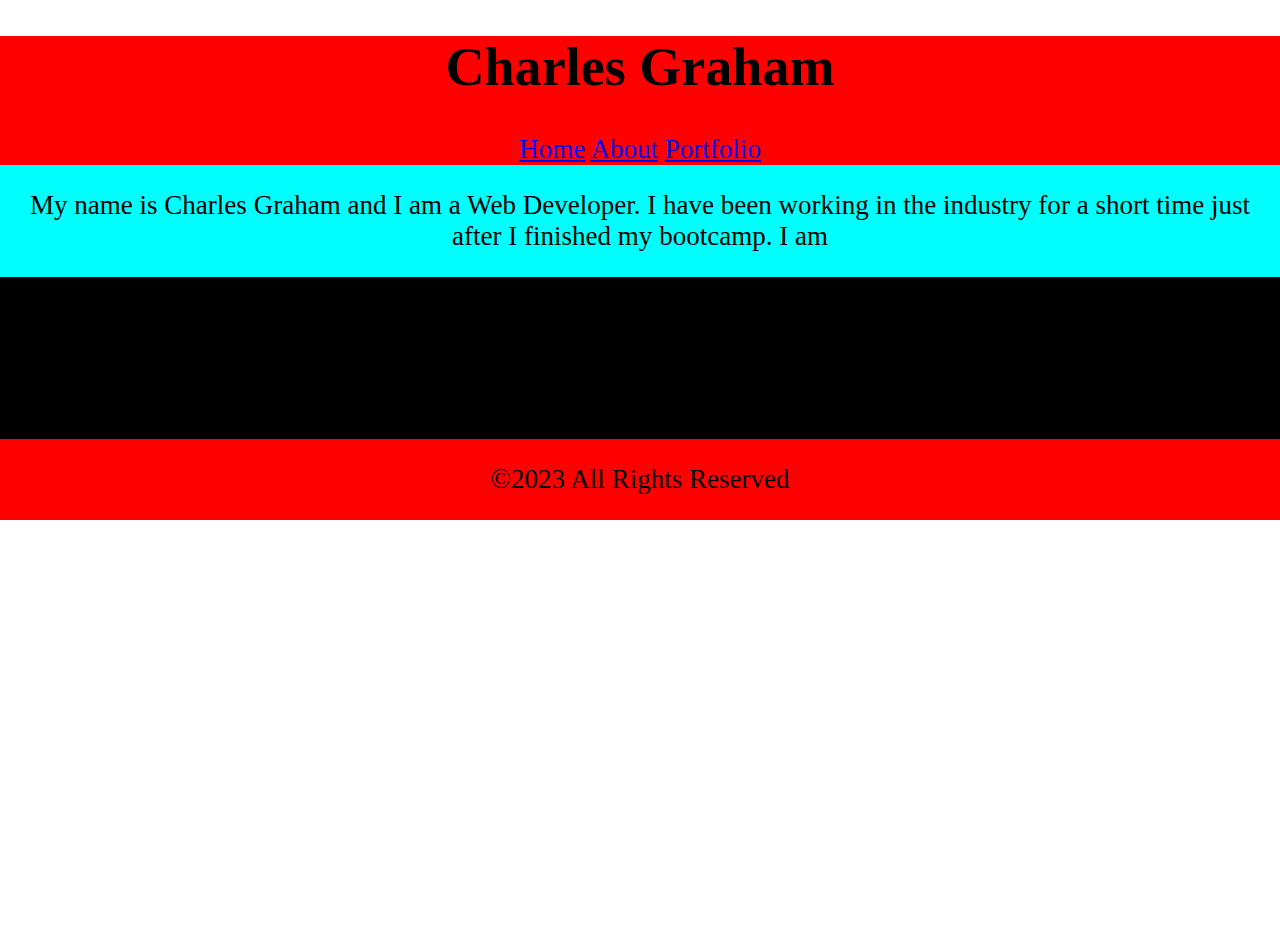
==== about.html @ 8d31e59b "about and portfolio" ====
<!DOCTYPE html>
<html lang="en">
<head>
    <meta charset="UTF-8">
    <meta http-equiv="X-UA-Compatible" content="IE=edge">
    <meta name="viewport" content="width=device-width, initial-scale=1.0">
    <link rel="stylesheet" href="style.css">
    <title>Document</title>
</head>
<body class="holy-grail">
    <header class="nav">
        <h1>Charles Graham</h1>
        <div class="links">
            <a href="#">Home</a>
            <a href="#">About</a>
            <a href="#">Portfolio</a>
        </div>
    </header>
    <div class="holy-grail-body">
        <section class="holy-grail-content">
            My name is Charles Graham and I am a Web Developer.  I have been
        working in the industry for a short time just after I finished 
        my bootcamp.  I am 
        </section>

        <div class="holy-grail-sidebar-1 hg-sidebar">Sidebar 1</div>

        <div class="holy-grail-sidebar-2 hg-sidebar">sidebar 2</div>
    </div>

    <footer>&copy;2023 All Rights Reserved</footer>

    
</body>
</html>
---- style.css ----
* {
    box-sizing: border-box;
}

html,
body {
    margin: 0;
    font-size: 1.3em;
    text-align: center;
}

.holy-grail header {
    padding: 0, 20px;
}

.holy-grail footer,
.hg-sidebar,
.holy-grail-content {
    padding: 25px;
}

.holy-grail header,
.holy-grail footer {
    background-color: red;
}

.hg-sidebar {
    background-color: black;
}

.holy-grail-content {
    background-color: aqua;
}

.holy-grail {
    min-height: 100vh;
}
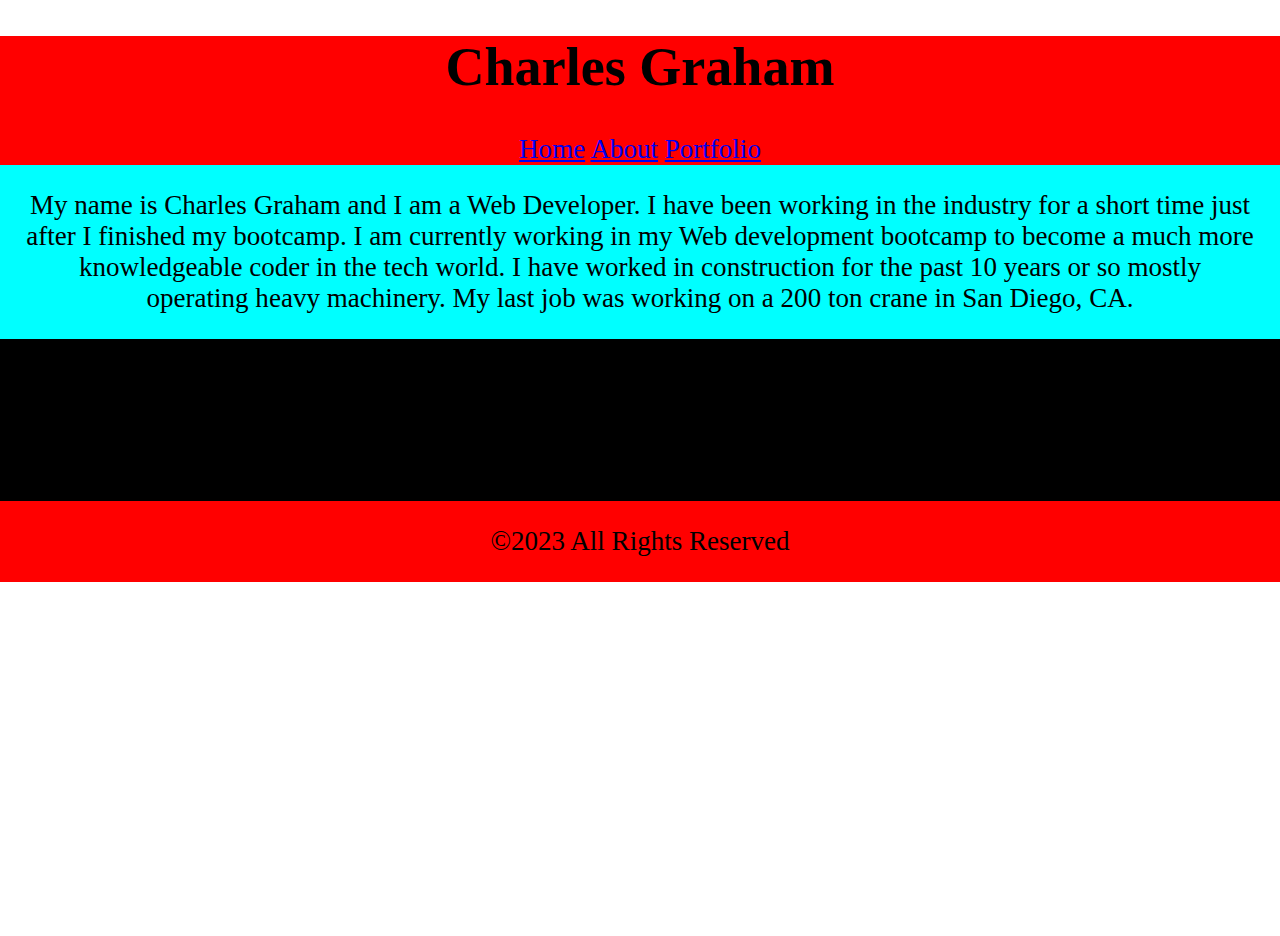
==== commit 1c4414a6: "changes about page" ====
--- a/about.html
+++ b/about.html
@@ -20,7 +20,10 @@
         <section class="holy-grail-content">
             My name is Charles Graham and I am a Web Developer.  I have been
         working in the industry for a short time just after I finished 
-        my bootcamp.  I am 
+        my bootcamp.  I am currently working in my Web development bootcamp
+        to become a much more knowledgeable coder in the tech world.  I have
+        worked in construction for the past 10 years or so mostly operating
+        heavy machinery.  My last job was working on a 200 ton crane in San Diego, CA.
         </section>
 
         <div class="holy-grail-sidebar-1 hg-sidebar">Sidebar 1</div>
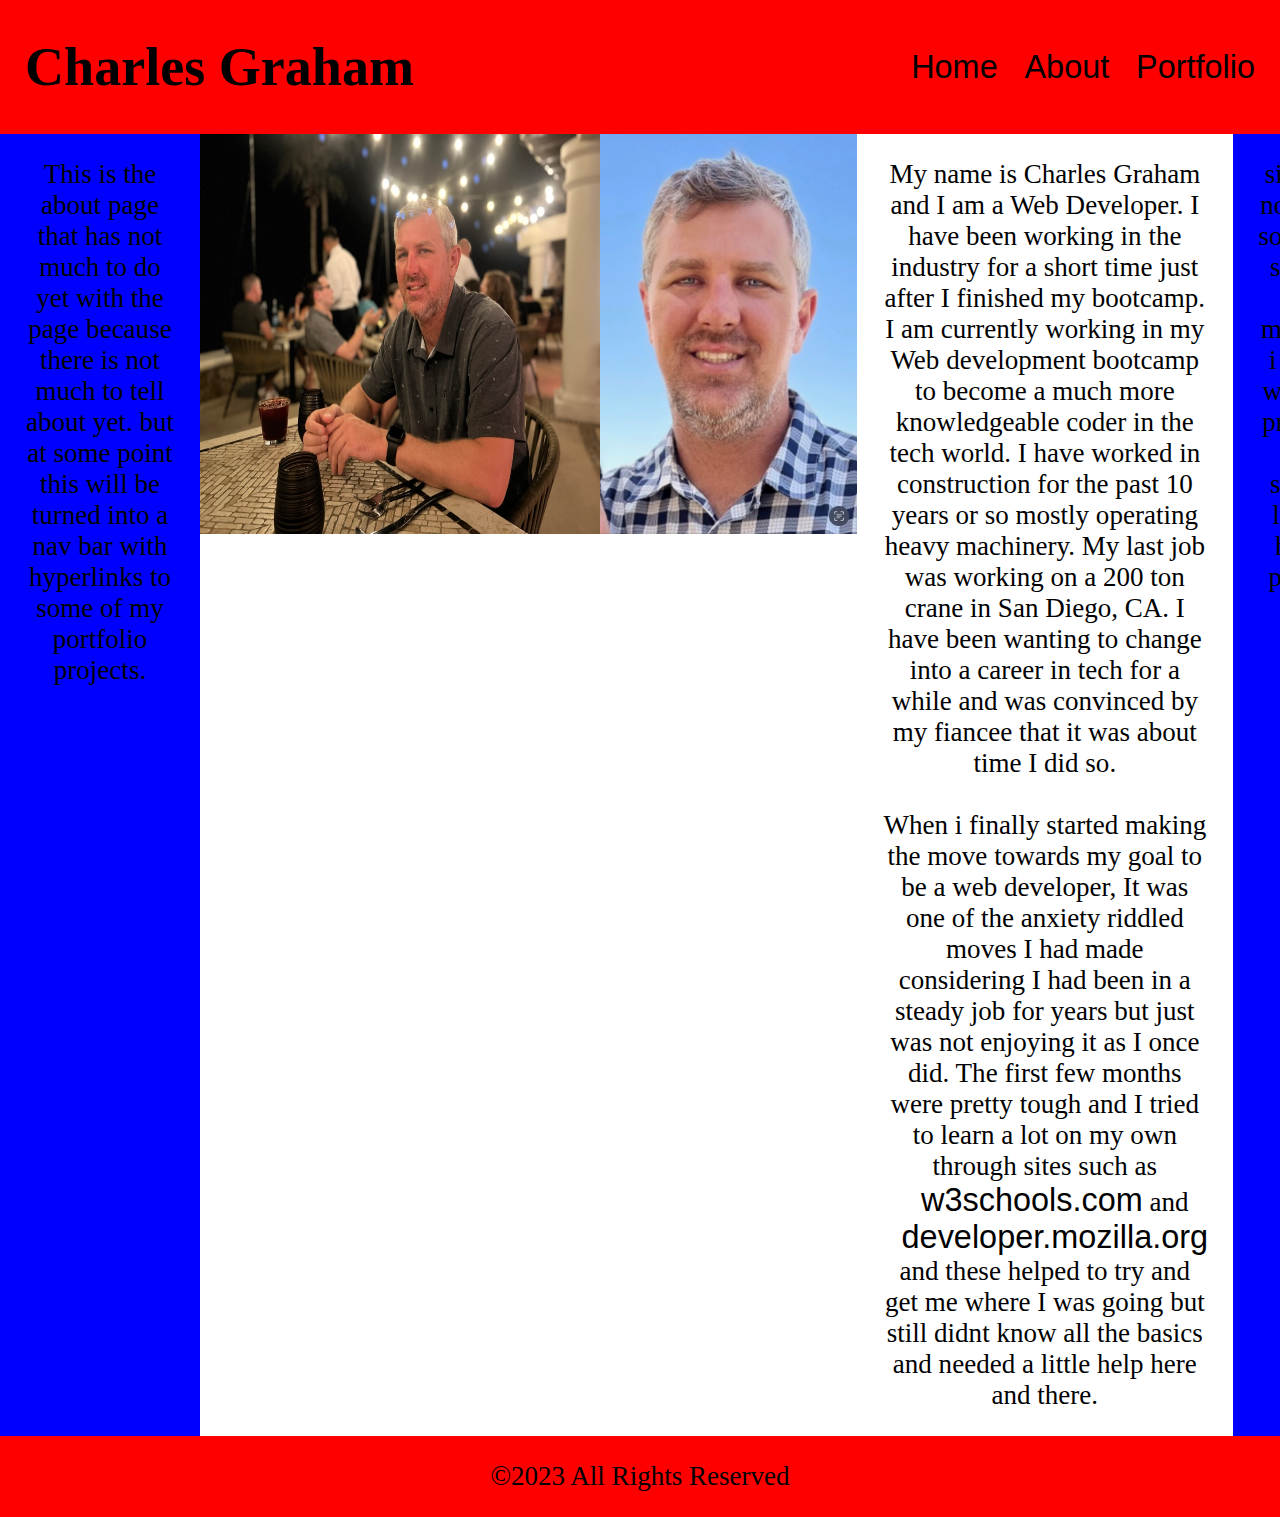
==== commit 1f560c8d: "finished for 6-1" ====
--- a/about.html
+++ b/about.html
@@ -5,18 +5,20 @@
     <meta http-equiv="X-UA-Compatible" content="IE=edge">
     <meta name="viewport" content="width=device-width, initial-scale=1.0">
     <link rel="stylesheet" href="style.css">
-    <title>Document</title>
+    <title>Personal Website About</title>
 </head>
 <body class="holy-grail">
     <header class="nav">
         <h1>Charles Graham</h1>
         <div class="links">
-            <a href="#">Home</a>
-            <a href="#">About</a>
-            <a href="#">Portfolio</a>
+            <a href="index.html">Home</a>
+            <a href="about.html">About</a>
+            <a href="portfolio.html">Portfolio</a>
         </div>
     </header>
     <div class="holy-grail-body">
+        <img src="CharlesCabo.jpeg" width="400px" height="400px" alt="Charles-1">
+        <img src="Charles01.jpeg" width="400px" height="400px" alt="Charles01">
         <section class="holy-grail-content">
             My name is Charles Graham and I am a Web Developer.  I have been
         working in the industry for a short time just after I finished 
@@ -24,12 +26,35 @@
         to become a much more knowledgeable coder in the tech world.  I have
         worked in construction for the past 10 years or so mostly operating
         heavy machinery.  My last job was working on a 200 ton crane in San Diego, CA.
+        I have been wanting to change into a career in tech for a while and was
+        convinced by my fiancee that it was about time I did so.
+        <br><br>
+        When i finally started making the move towards my goal to be
+        a web developer, It was one of the anxiety riddled moves I had made
+        considering I had been in a steady job for years but just was not 
+        enjoying it as I once did.  The first few months were pretty tough 
+        and I tried to learn a lot on my own through sites such as 
+        <a href="https://www.w3schools.com/">w3schools.com</a> and 
+        <a href="https://developer.mozilla.org/en-US/">developer.mozilla.org</a>
+        and these helped to try and get me where I was going but still
+        didnt know all the basics and needed a little help here and there.
         </section>
 
-        <div class="holy-grail-sidebar-1 hg-sidebar">Sidebar 1</div>
+        <div class="holy-grail-sidebar-1 hg-sidebar">This is the about
+            page that has not much to do yet with the page because there
+            is not much to tell about yet.  but at some point this will be
+            turned into a nav bar with hyperlinks to some of my portfolio 
+            projects.  
+        </div>
 
-        <div class="holy-grail-sidebar-2 hg-sidebar">sidebar 2</div>
+        <div class="holy-grail-sidebar-2 hg-sidebar">sidebar 2 for now will 
+            stay somewhat the same until i figure out more of what i want to
+            do with it.  I will probably add photos of some of the logos that 
+            I have made projects for.
+        </div>
     </div>
+
+    
 
     <footer>&copy;2023 All Rights Reserved</footer>
 
--- a/style.css
+++ b/style.css
@@ -10,7 +10,7 @@
 }
 
 .holy-grail header {
-    padding: 0, 20px;
+    padding: 0 25px;
 }
 
 .holy-grail footer,
@@ -19,26 +19,88 @@
     padding: 25px;
 }
 
+
+
+/* 
+FLEX 
+Make body at least 100% height 
+*/
+
+.holy-grail {
+    min-height: 100vh;
+}
+
+/* 
+Let's do a column distribution (mobile first)
+flex value is 1 1 auto to make body shrinkable and extensible
+*/
+
+.holy-grail,
+.holy-grail-body {
+    display: flex;
+    flex: 1 1 auto;
+    flex-direction: column;
+}
+
+/* Content body item is made extensible too. */
+
+.holy-grail-content {
+    flex: 1 1 auto;
+}
+
+/* 
+put first sidebar before content 
+*/
+
+.holy-grail-sidebar-1 {
+    order: -1;
+}
+
 .holy-grail header,
 .holy-grail footer {
     background-color: red;
 }
 
+/* .holy-grail header {
+    position: fixed;
+} */
+
 .hg-sidebar {
-    background-color: black;
+    background-color: blue;
 }
 
-.holy-grail-content {
-    background-color: aqua;
+a {
+    color: black;
+    text-decoration: none;
+    font-size: larger;
+    font-family: 'Franklin Gothic Medium', 'Arial Narrow', Arial, sans-serif;
+    padding-left: 20px;
 }
 
-.holy-grail {
-    min-height: 100vh;
+.nav {
+    display: flex;
+    justify-content: space-between;
+    align-items: center;
 }
 
+/* @media makes bigger screen */
 
+@media (min-width: 768px) {
+    .holy-grail-body {
+        flex-direction: row;
+    }
 
+    .hg-sidebar {
+flex: 0 0 200px;
+    }
+}
 
+.holy-grail-sidebar-1,
+.holy-grail-sidebar-2 {
+    /* background-image: url(CharlesCabo.jpeg); */
+    /* background-size: 200px; */
+}
 
-
-
+#Charles-1 {
+     background-size: 400px;
+}
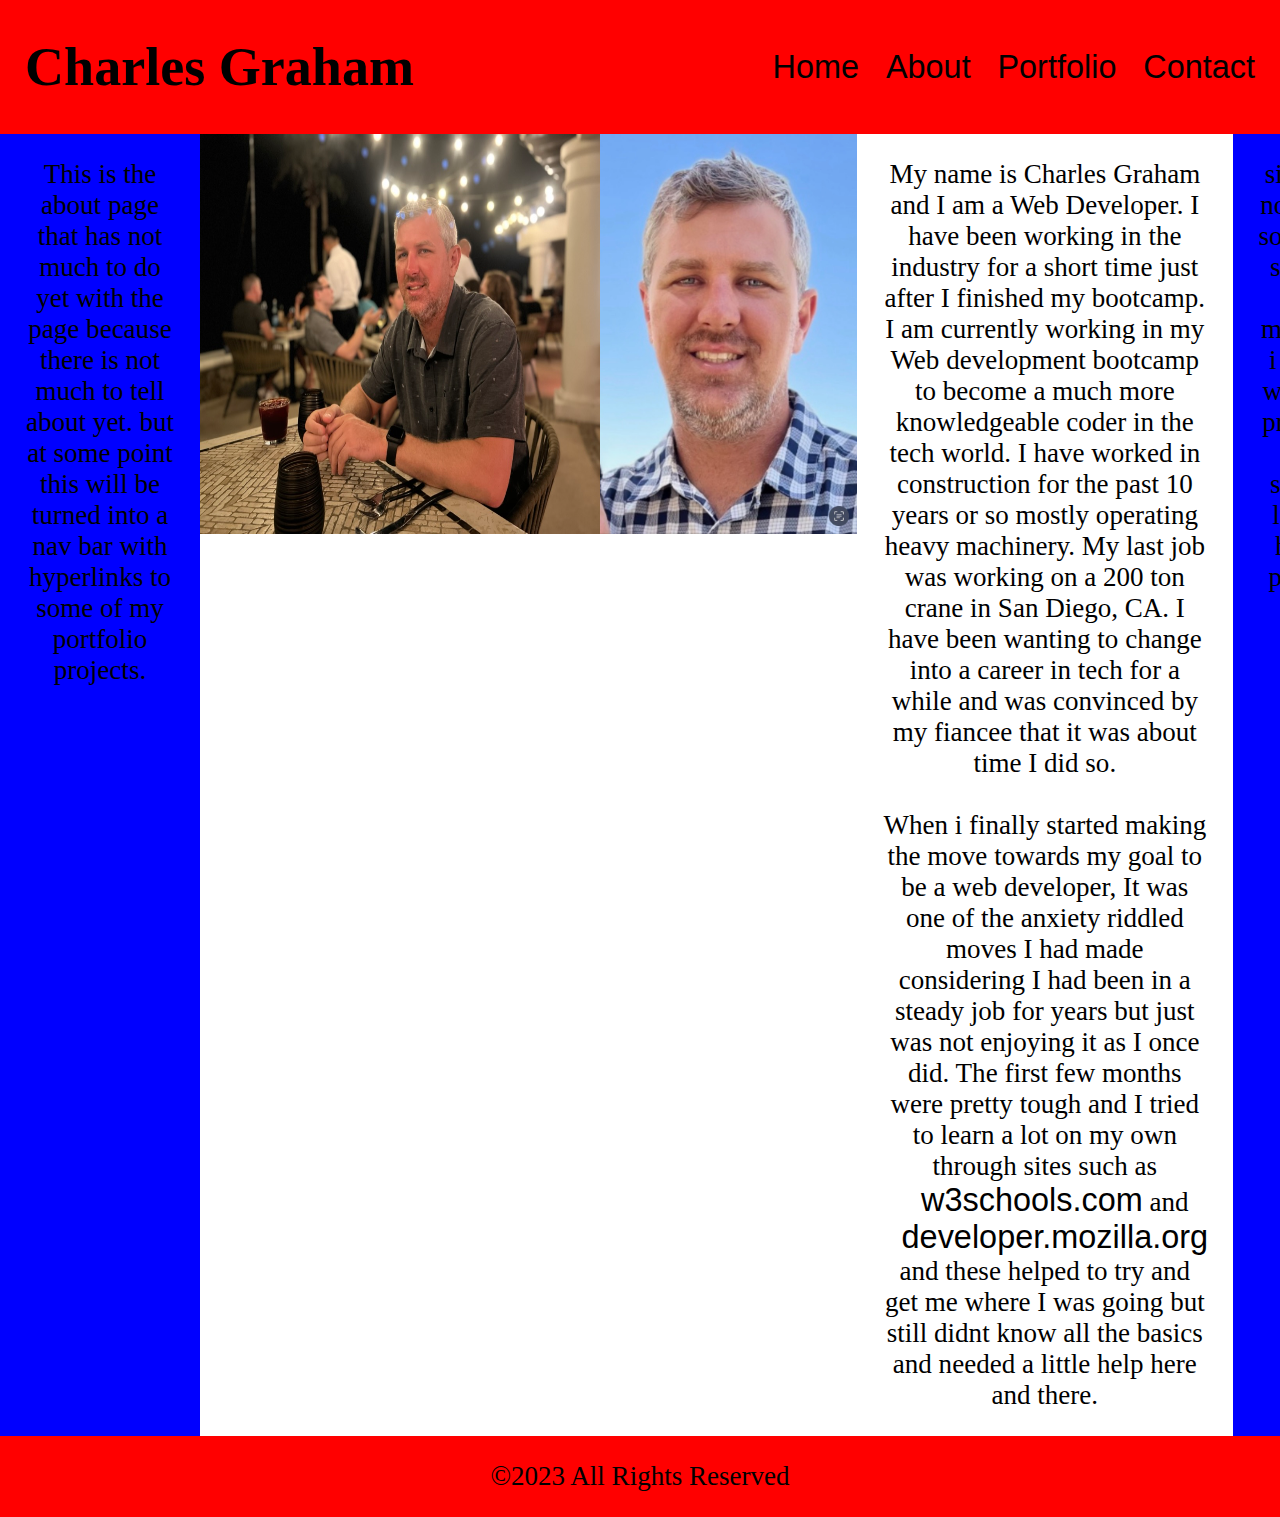
==== commit b45d7ffe: "added contact to other html pages" ====
--- a/about.html
+++ b/about.html
@@ -14,6 +14,7 @@
             <a href="index.html">Home</a>
             <a href="about.html">About</a>
             <a href="portfolio.html">Portfolio</a>
+            <a href="Contact.html">Contact</a>
         </div>
     </header>
     <div class="holy-grail-body">
--- a/style.css
+++ b/style.css
@@ -95,12 +95,14 @@
     }
 }
 
-.holy-grail-sidebar-1,
-.holy-grail-sidebar-2 {
+/* .holy-grail-sidebar-1,
+.holy-grail-sidebar-2 { */
     /* background-image: url(CharlesCabo.jpeg); */
     /* background-size: 200px; */
-}
+/* } */
 
 #Charles-1 {
-     background-size: 400px;
+     display: flex;
+     /* align-items: center; */
+     justify-content: center; 
 }
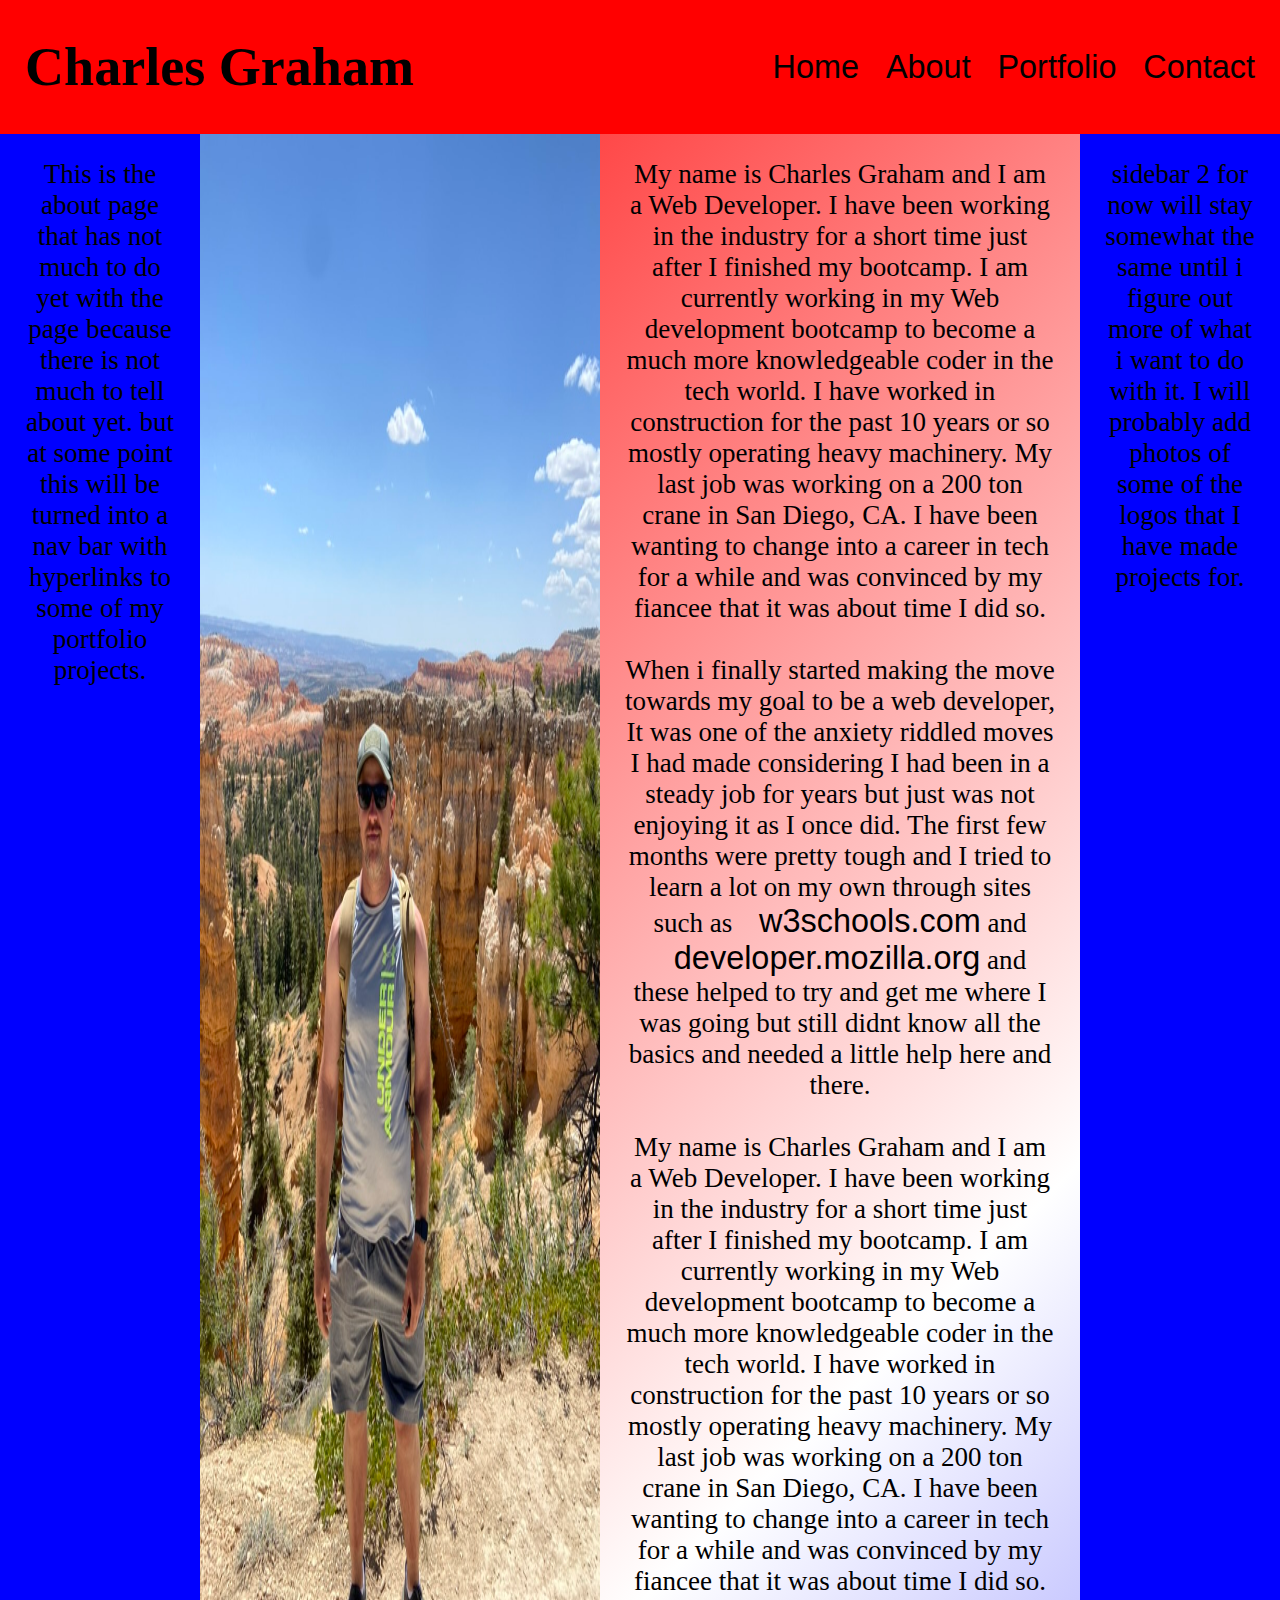
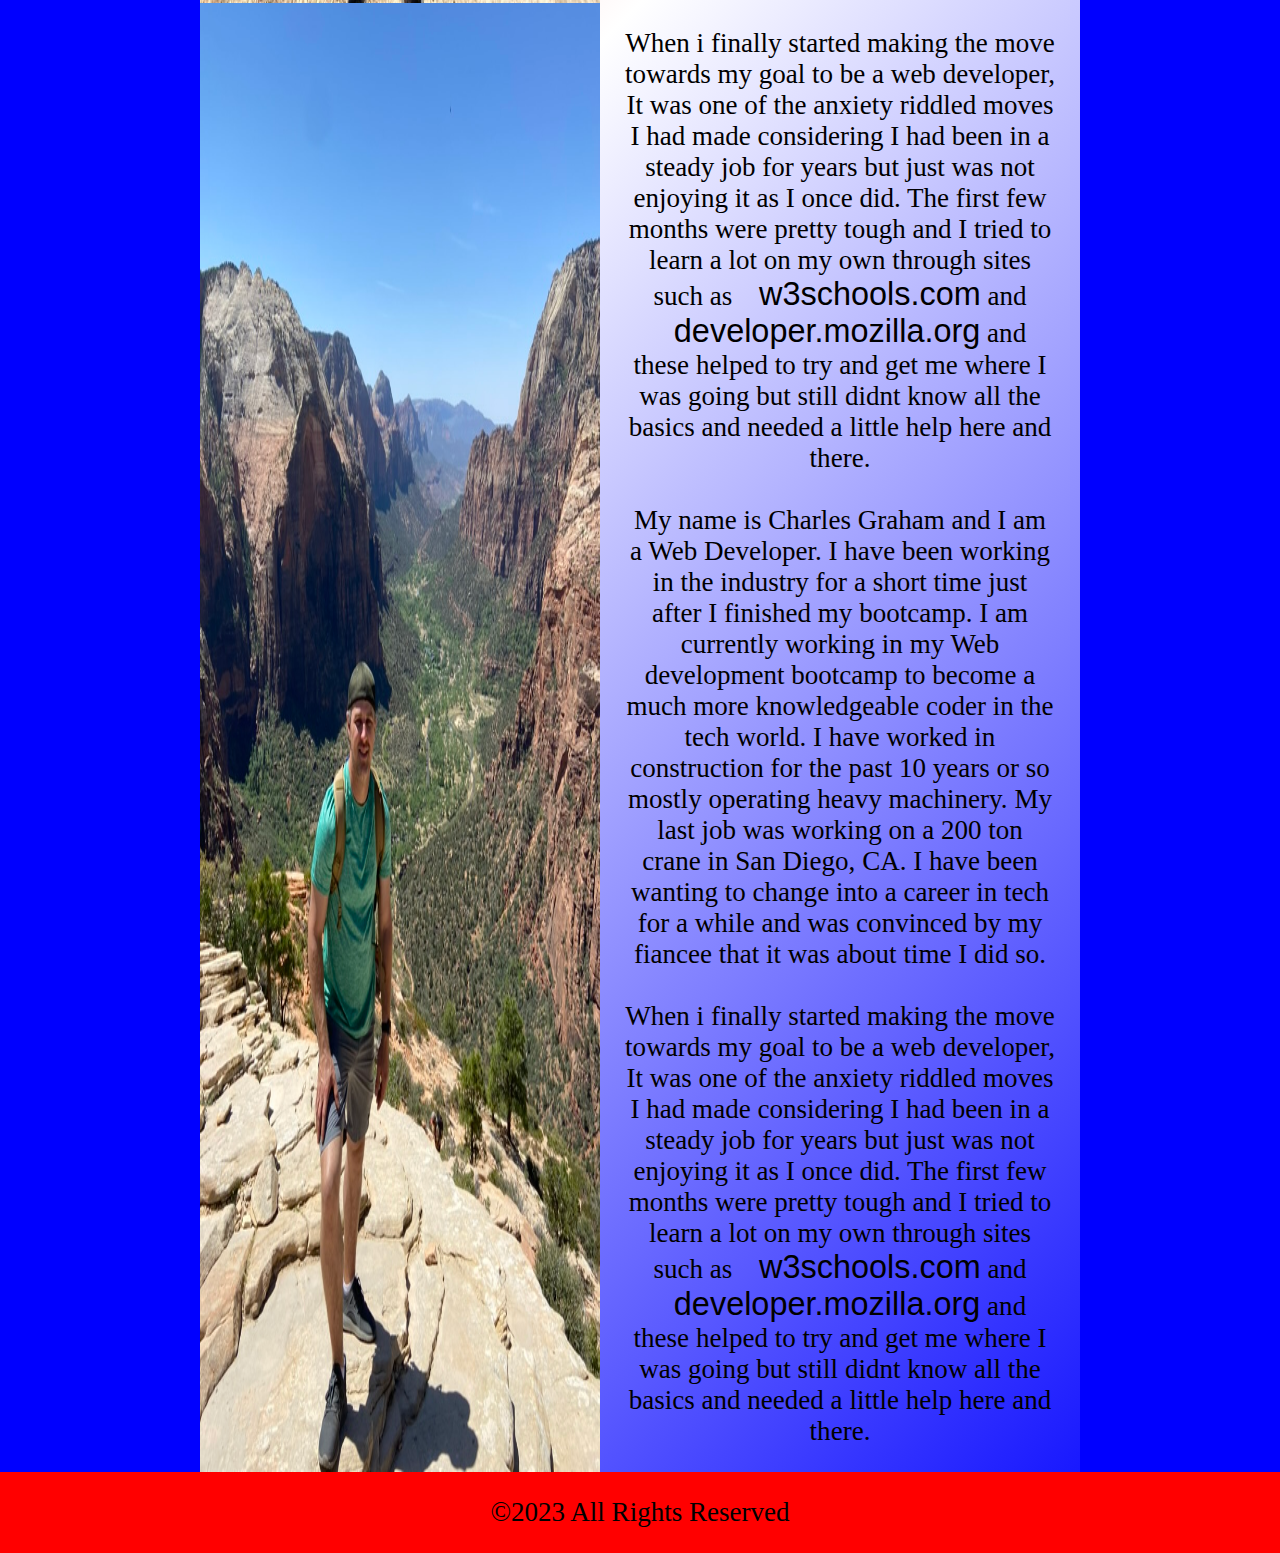
==== commit 38896dcc: "changes to about page and home page" ====
--- a/about.html
+++ b/about.html
@@ -18,10 +18,50 @@
         </div>
     </header>
     <div class="holy-grail-body">
-        <img src="CharlesCabo.jpeg" width="400px" height="400px" alt="Charles-1">
-        <img src="Charles01.jpeg" width="400px" height="400px" alt="Charles01">
+        <div>
+        <img class="Brycecanyon" src="Brycecanyon.jpeg" alt="Charles2" width="100%" height="50%">
+        <img class="Zion" src="Zion.jpeg" width="100%" height="50%" alt="Zion">
+        </div>
         <section class="holy-grail-content">
             My name is Charles Graham and I am a Web Developer.  I have been
+        working in the industry for a short time just after I finished 
+        my bootcamp.  I am currently working in my Web development bootcamp
+        to become a much more knowledgeable coder in the tech world.  I have
+        worked in construction for the past 10 years or so mostly operating
+        heavy machinery.  My last job was working on a 200 ton crane in San Diego, CA.
+        I have been wanting to change into a career in tech for a while and was
+        convinced by my fiancee that it was about time I did so.
+        <br><br>
+        When i finally started making the move towards my goal to be
+        a web developer, It was one of the anxiety riddled moves I had made
+        considering I had been in a steady job for years but just was not 
+        enjoying it as I once did.  The first few months were pretty tough 
+        and I tried to learn a lot on my own through sites such as 
+        <a href="https://www.w3schools.com/">w3schools.com</a> and 
+        <a href="https://developer.mozilla.org/en-US/">developer.mozilla.org</a>
+        and these helped to try and get me where I was going but still
+        didnt know all the basics and needed a little help here and there.
+        <br><br>
+        My name is Charles Graham and I am a Web Developer.  I have been
+        working in the industry for a short time just after I finished 
+        my bootcamp.  I am currently working in my Web development bootcamp
+        to become a much more knowledgeable coder in the tech world.  I have
+        worked in construction for the past 10 years or so mostly operating
+        heavy machinery.  My last job was working on a 200 ton crane in San Diego, CA.
+        I have been wanting to change into a career in tech for a while and was
+        convinced by my fiancee that it was about time I did so.
+        <br><br>
+        When i finally started making the move towards my goal to be
+        a web developer, It was one of the anxiety riddled moves I had made
+        considering I had been in a steady job for years but just was not 
+        enjoying it as I once did.  The first few months were pretty tough 
+        and I tried to learn a lot on my own through sites such as 
+        <a href="https://www.w3schools.com/">w3schools.com</a> and 
+        <a href="https://developer.mozilla.org/en-US/">developer.mozilla.org</a>
+        and these helped to try and get me where I was going but still
+        didnt know all the basics and needed a little help here and there.
+        <br><br>
+        My name is Charles Graham and I am a Web Developer.  I have been
         working in the industry for a short time just after I finished 
         my bootcamp.  I am currently working in my Web development bootcamp
         to become a much more knowledgeable coder in the tech world.  I have
--- a/style.css
+++ b/style.css
@@ -11,6 +11,8 @@
 
 .holy-grail header {
     padding: 0 25px;
+    /* width: 100%;
+    position: absolute; */
 }
 
 .holy-grail footer,
@@ -61,6 +63,7 @@
     background-color: red;
 }
 
+
 /* .holy-grail header {
     position: fixed;
 } */
@@ -105,4 +108,56 @@
      display: flex;
      /* align-items: center; */
      justify-content: center; 
+     flex-direction: column;
 }
+
+h1 {
+    text-shadow: 2px, 2px, 2px;
+}
+
+.holy-grail-body {
+    background: linear-gradient(-45deg, blue, white , red);
+    animation: gradient 3s ease infinite;
+}
+
+.mex {
+    display: flex;
+    flex-direction: column;
+}
+
+@keyframes gradient {
+    0% {
+        background-position: 0% 50%;
+    }
+
+    50% {
+        background-position: 100% 50%;
+    }
+
+    100% {
+        background-position: 0% 50%;
+    }
+}
+
+.pic {
+    width: 100%;
+    display: flex;
+    justify-content: center;
+    align-items: center;
+}
+
+.cabo {
+    width: 500px;
+    height: 500px;
+    display: flex;
+    justify-content: center;
+    align-items: center;
+}
+
+.Brycecanyon {
+    width: 400px;
+    display: flex;
+    justify-content: flex-start;
+    align-items: flex-start;
+}
+
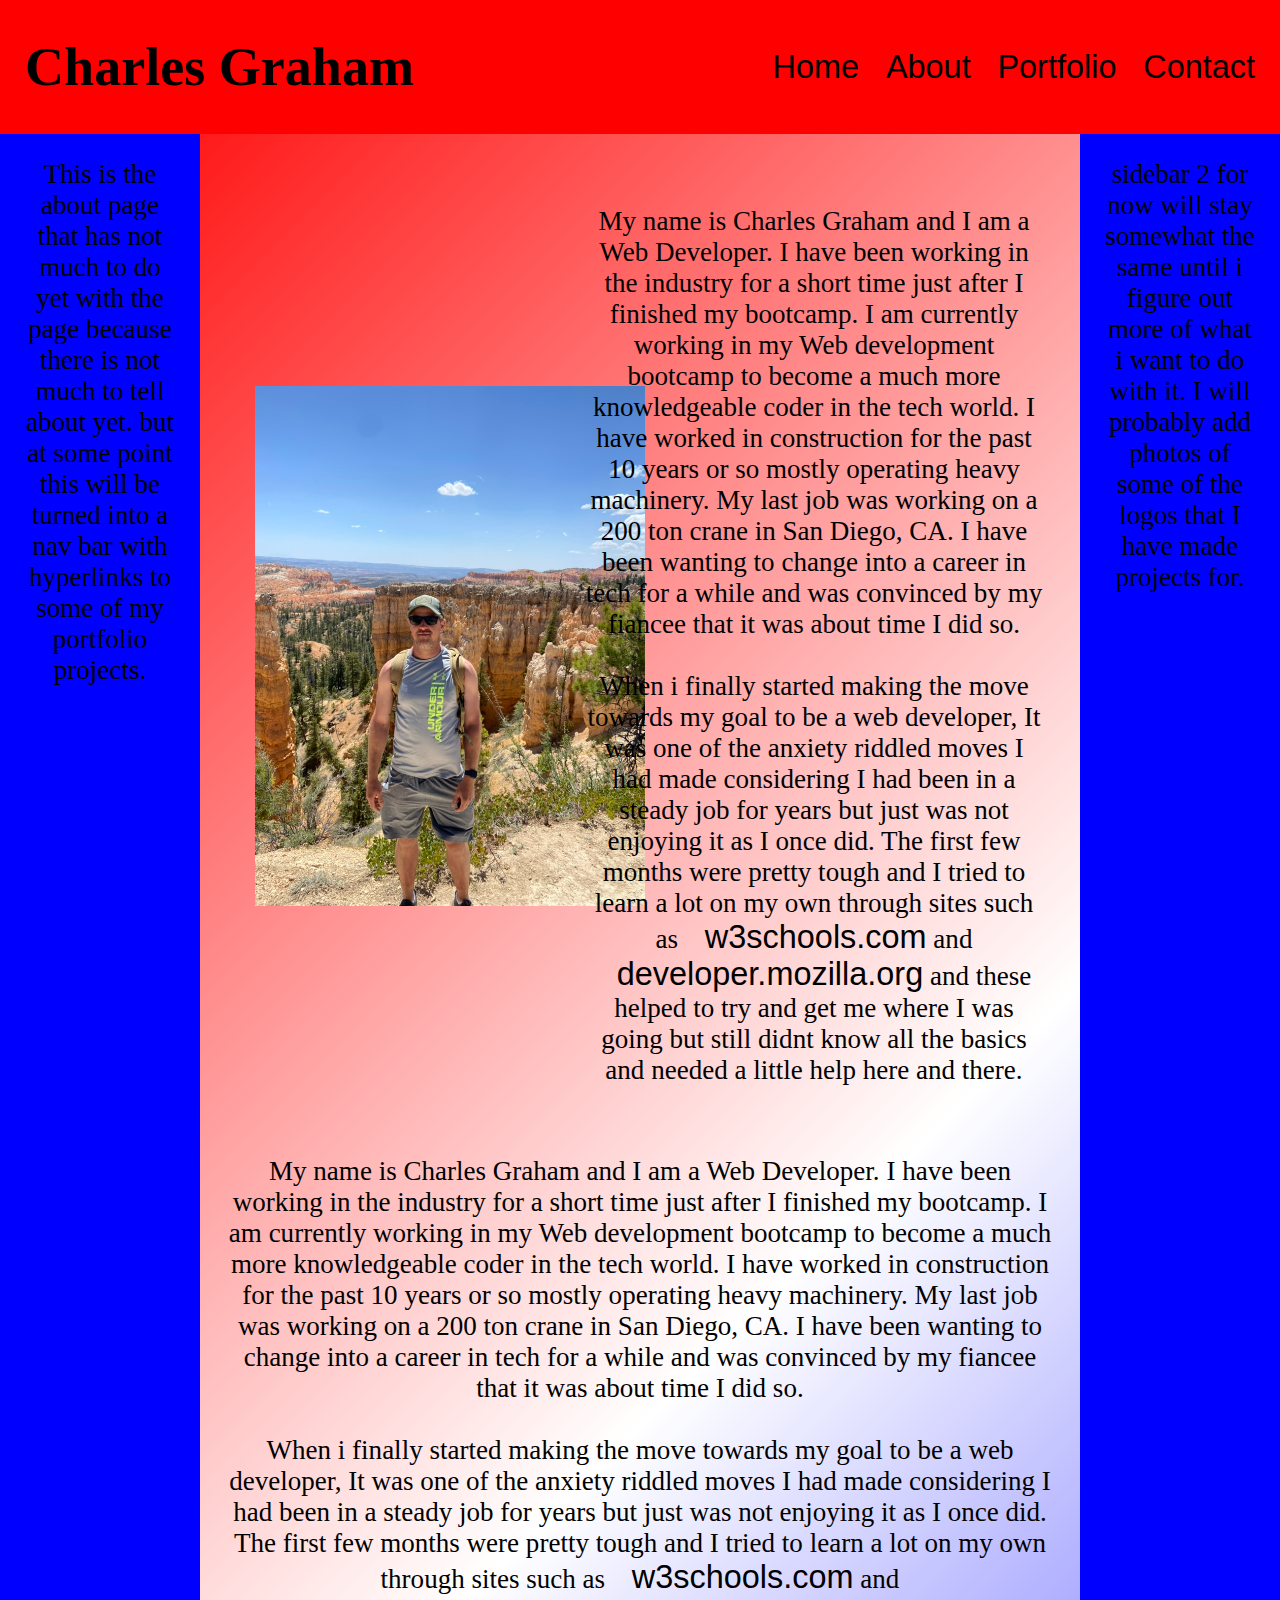
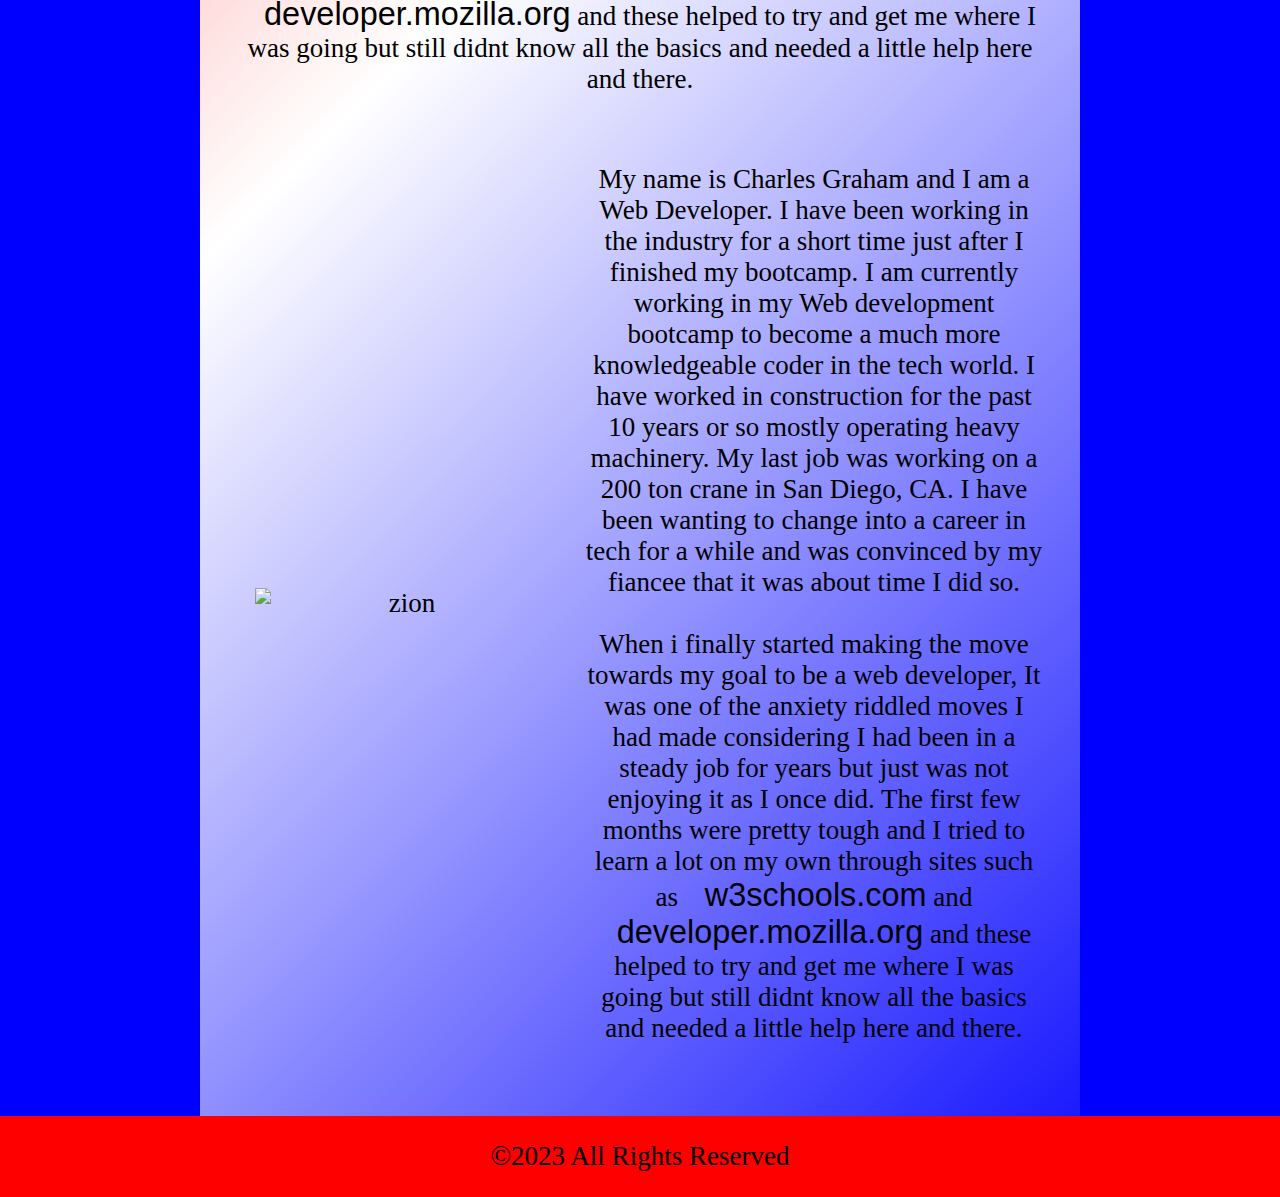
==== commit 18fa7e99: "fixed about page" ====
--- a/about.html
+++ b/about.html
@@ -18,12 +18,13 @@
         </div>
     </header>
     <div class="holy-grail-body">
-        <div>
-        <img class="Brycecanyon" src="Brycecanyon.jpeg" alt="Charles2" width="100%" height="50%">
-        <img class="Zion" src="Zion.jpeg" width="100%" height="50%" alt="Zion">
-        </div>
         <section class="holy-grail-content">
-            My name is Charles Graham and I am a Web Developer.  I have been
+        <div class="aboutcontainer">
+            <div class="box-8">
+                <img class="Brycecanyon" src="Brycecanyon.jpeg" alt="Charles2" width="100%" height="50%">
+            </div>
+            <div class="box-9">
+                <p>My name is Charles Graham and I am a Web Developer.  I have been
         working in the industry for a short time just after I finished 
         my bootcamp.  I am currently working in my Web development bootcamp
         to become a much more knowledgeable coder in the tech world.  I have
@@ -41,8 +42,11 @@
         <a href="https://developer.mozilla.org/en-US/">developer.mozilla.org</a>
         and these helped to try and get me where I was going but still
         didnt know all the basics and needed a little help here and there.
-        <br><br>
-        My name is Charles Graham and I am a Web Developer.  I have been
+                </p>
+            </div>
+        </div>
+
+        <p>My name is Charles Graham and I am a Web Developer.  I have been
         working in the industry for a short time just after I finished 
         my bootcamp.  I am currently working in my Web development bootcamp
         to become a much more knowledgeable coder in the tech world.  I have
@@ -59,26 +63,33 @@
         <a href="https://www.w3schools.com/">w3schools.com</a> and 
         <a href="https://developer.mozilla.org/en-US/">developer.mozilla.org</a>
         and these helped to try and get me where I was going but still
-        didnt know all the basics and needed a little help here and there.
-        <br><br>
-        My name is Charles Graham and I am a Web Developer.  I have been
-        working in the industry for a short time just after I finished 
-        my bootcamp.  I am currently working in my Web development bootcamp
-        to become a much more knowledgeable coder in the tech world.  I have
-        worked in construction for the past 10 years or so mostly operating
-        heavy machinery.  My last job was working on a 200 ton crane in San Diego, CA.
-        I have been wanting to change into a career in tech for a while and was
-        convinced by my fiancee that it was about time I did so.
-        <br><br>
-        When i finally started making the move towards my goal to be
-        a web developer, It was one of the anxiety riddled moves I had made
-        considering I had been in a steady job for years but just was not 
-        enjoying it as I once did.  The first few months were pretty tough 
-        and I tried to learn a lot on my own through sites such as 
-        <a href="https://www.w3schools.com/">w3schools.com</a> and 
-        <a href="https://developer.mozilla.org/en-US/">developer.mozilla.org</a>
-        and these helped to try and get me where I was going but still
-        didnt know all the basics and needed a little help here and there.
+        didnt know all the basics and needed a little help here and there.</p>
+        
+
+        <div class="aboutcontainer2">
+            <div class="box-10">
+                <img class=zion src="zion.jpeg" alt="zion">
+            </div>
+            <div class="box-11">
+                <p>My name is Charles Graham and I am a Web Developer.  I have been
+                    working in the industry for a short time just after I finished 
+                    my bootcamp.  I am currently working in my Web development bootcamp
+                    to become a much more knowledgeable coder in the tech world.  I have
+                    worked in construction for the past 10 years or so mostly operating
+                    heavy machinery.  My last job was working on a 200 ton crane in San Diego, CA.
+                    I have been wanting to change into a career in tech for a while and was
+                    convinced by my fiancee that it was about time I did so.
+                    <br><br>
+                    When i finally started making the move towards my goal to be
+                    a web developer, It was one of the anxiety riddled moves I had made
+                    considering I had been in a steady job for years but just was not 
+                    enjoying it as I once did.  The first few months were pretty tough 
+                    and I tried to learn a lot on my own through sites such as 
+                    <a href="https://www.w3schools.com/">w3schools.com</a> and 
+                    <a href="https://developer.mozilla.org/en-US/">developer.mozilla.org</a>
+                    and these helped to try and get me where I was going but still
+                    didnt know all the basics and needed a little help here and there.</p>
+            </div>
         </section>
 
         <div class="holy-grail-sidebar-1 hg-sidebar">This is the about
--- a/style.css
+++ b/style.css
@@ -146,18 +146,226 @@
     align-items: center;
 }
 
-.cabo {
-    width: 500px;
-    height: 500px;
-    display: flex;
-    justify-content: center;
-    align-items: center;
-}
-
 .Brycecanyon {
     width: 400px;
     display: flex;
     justify-content: flex-start;
     align-items: flex-start;
-}
-
+    padding: 5px;
+    margin: 5px;
+    border: 5px;
+}
+
+.zion {
+    width: 420px;
+    display: flex;
+    justify-content: flex-start;
+    align-items: flex-start;
+    padding: 5px;
+    margin: 5px;
+    border: 5px;
+}
+
+.container-1 {
+    display: flex;
+    justify-content: center;
+    align-items: center;
+    width: 100%;
+    background-color: blueviolet;
+    padding: 5px;
+    margin: 5px;
+    border: 5px;
+}
+
+.boxer {
+    display: flex;
+    justify-content: center;
+    width: 100%;
+    background-color: antiquewhite;
+    padding: 5px;
+    border: 5px;
+    margin: 5px;
+}
+
+.container-2 {
+    display: flex;
+    width: 100%;
+    /* i would put a height here but messes up my boxes in my container everytime */
+    background-color: blanchedalmond;
+    padding: 5px;
+    margin: 5px;
+    border: 5px;
+}
+
+.box-1 {
+    display: flex;
+    justify-content: center;
+    width: 25%;
+    height: 20%;
+    background-color: orange;
+    padding: 5px;
+    border: 5px;
+    margin: 5px;
+}
+
+.box-2 {
+    display: flex;
+    justify-content: center;
+    width: 50%;
+    height: 20%;
+    background-color: aquamarine;
+    padding: 5px;
+    border: 5px;
+    margin: 5px;
+}
+
+.box-3 {
+    display: flex;
+    justify-content: center;    
+    width: 25%;
+    height: 20%;
+    background-color: brown;
+    padding: 5px;   
+    border: 5px;
+    margin: 5px;
+}
+
+.container-3 {
+    display: flex;
+    justify-content: center;
+    align-items: center;
+    width: 100%;
+    /* background-color: blueviolet; */
+    padding: 5px;
+    margin: 5px;
+    border: 5px;
+}
+
+.box-4 {
+    display: flex;
+    justify-content: flex-start;
+    width: 30%;
+    height: 25%;
+    /* background-color: red; */
+    padding: 5px;
+    border: 5px;
+    margin: 5px;
+}
+
+.box-5 {
+    display: flex;
+    justify-content: flex-end;
+    width: 70%;
+    height: 25%;
+    padding: 5px;
+    border: 5px;
+    margin: 5px;
+}
+
+.container-4 {
+    display: flex;
+    justify-content: center;
+    align-items: center;
+    width: 100%;
+    /* background-color: blueviolet; */
+    padding: 5px;
+    margin: 5px;
+    border: 5px;
+}
+
+.Charlie01 {
+    width: 20vw;
+    height: 50vh;
+}
+
+.cabo {
+    width: 20vw;
+    height: 50vh;
+    display: flex;
+    justify-content: center;
+    align-items: center;
+}
+
+.box-6 {
+    display: flex;
+    justify-content: center;
+    align-items: center;
+    width: 70%;
+    height: 25%;
+    padding: 5px;
+    margin: 5px;
+    border: 5px;
+}
+
+.box-7 {
+    display: flex;
+    justify-content: flex-end;
+    align-items: center;
+    width: 30%;
+    height: 25%;
+    padding: 5px;
+    margin: 5px;
+    border: 5px;
+}
+
+.aboutcontainer {
+    display: flex;
+    justify-content: center;
+    align-items: center;
+    width: 100%;
+    /* background-color: blueviolet; */
+    padding: 5px;
+    margin: 5px;
+    border: 5px;
+}
+
+.box-8 {
+    display: flex;
+    justify-content: flex-start;
+    width: 40%;
+    height: 25%;
+    padding: 5px;
+    border: 5px;
+    margin: 5px;
+}
+
+.box-9 {
+    display: flex;
+    justify-content: flex-end;
+    width: 60%;
+    height: 25%;
+    padding: 5px;
+    border: 5px;
+    margin: 5px;
+}
+
+.aboutcontainer2 {
+    display: flex;
+    justify-content: center;
+    align-items: center;
+    width: 100%;
+    padding: 5px;
+    margin: 5px;
+    border: 5px;
+}
+
+.box-10 {
+    display: flex;
+    justify-content: flex-start;
+    width: 40%;
+    height: 25%;
+    padding: 5px;
+    border: 5px;
+    margin: 5px;
+}
+
+.box-11 {
+    display: flex;
+    justify-content: flex-end;
+    width: 60%;
+    height: 25%;
+    padding: 5px;
+    border: 5px;
+    margin: 5px;
+}
+
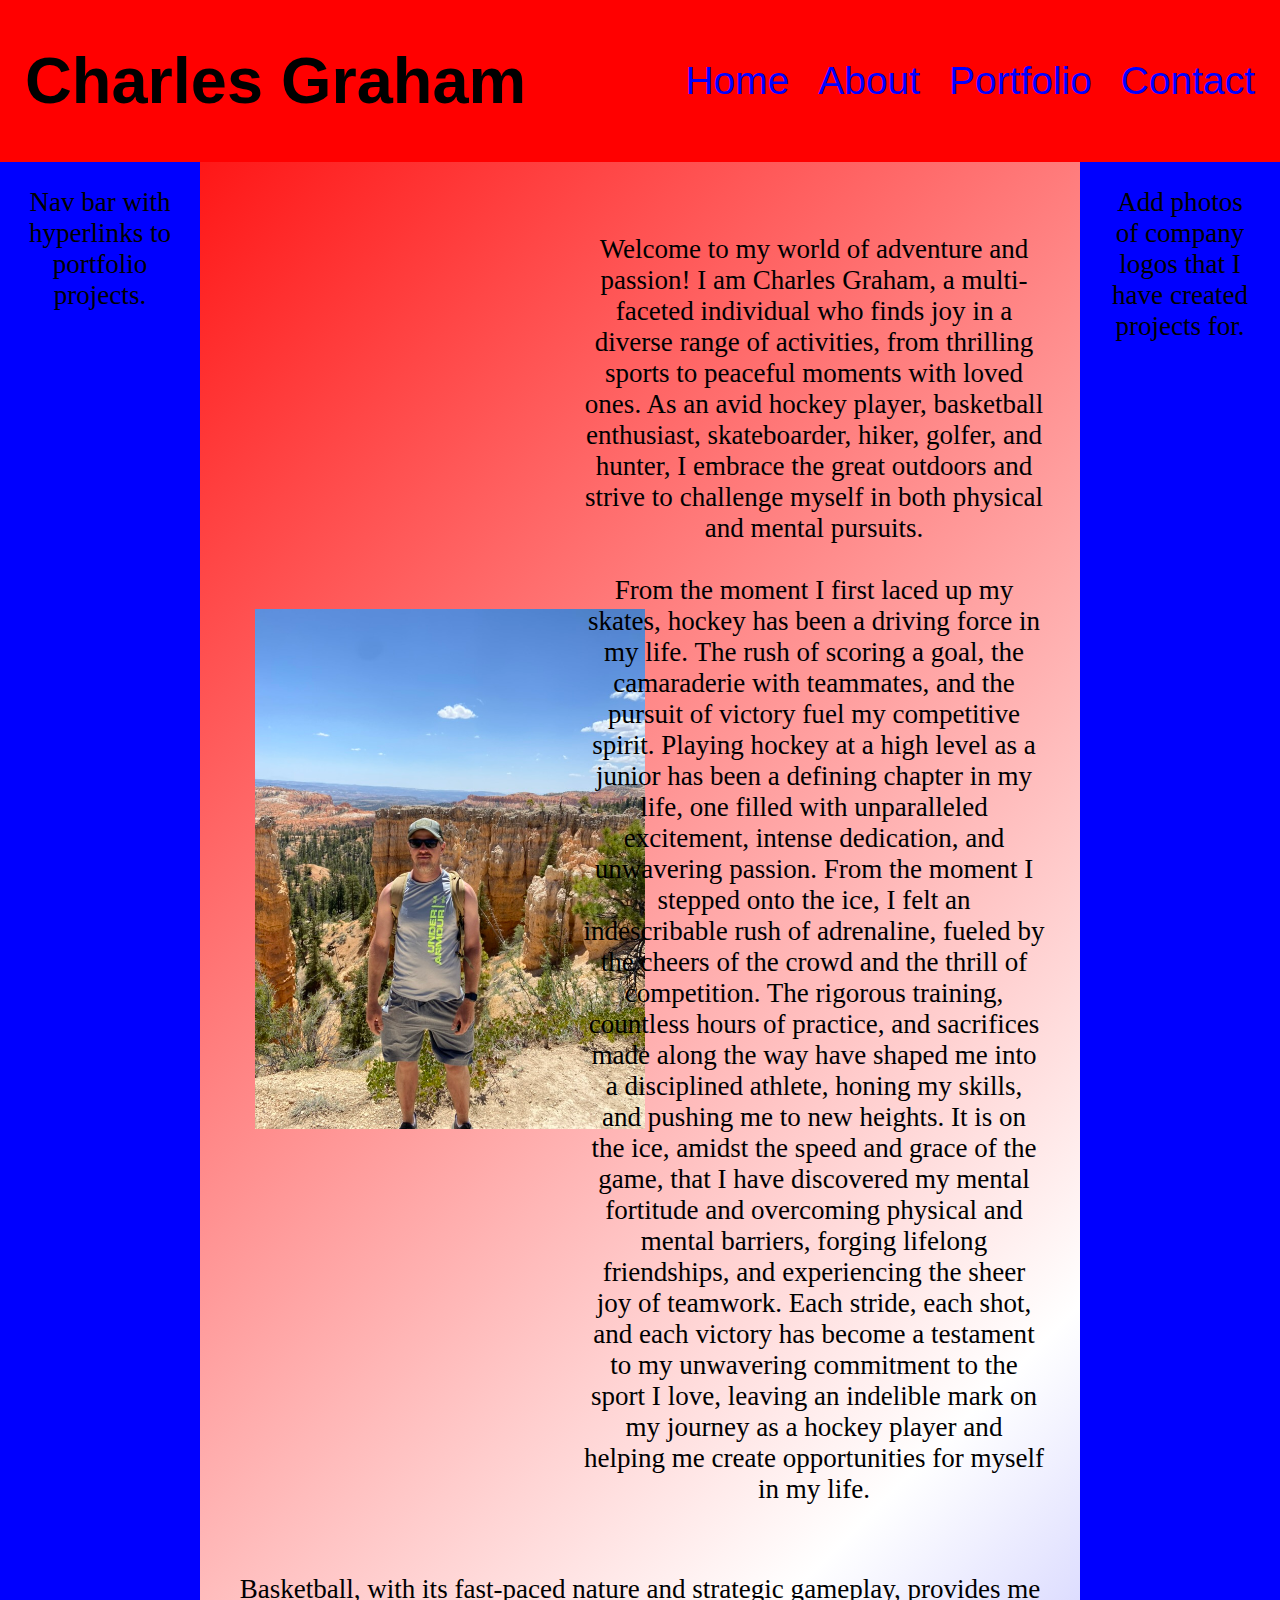
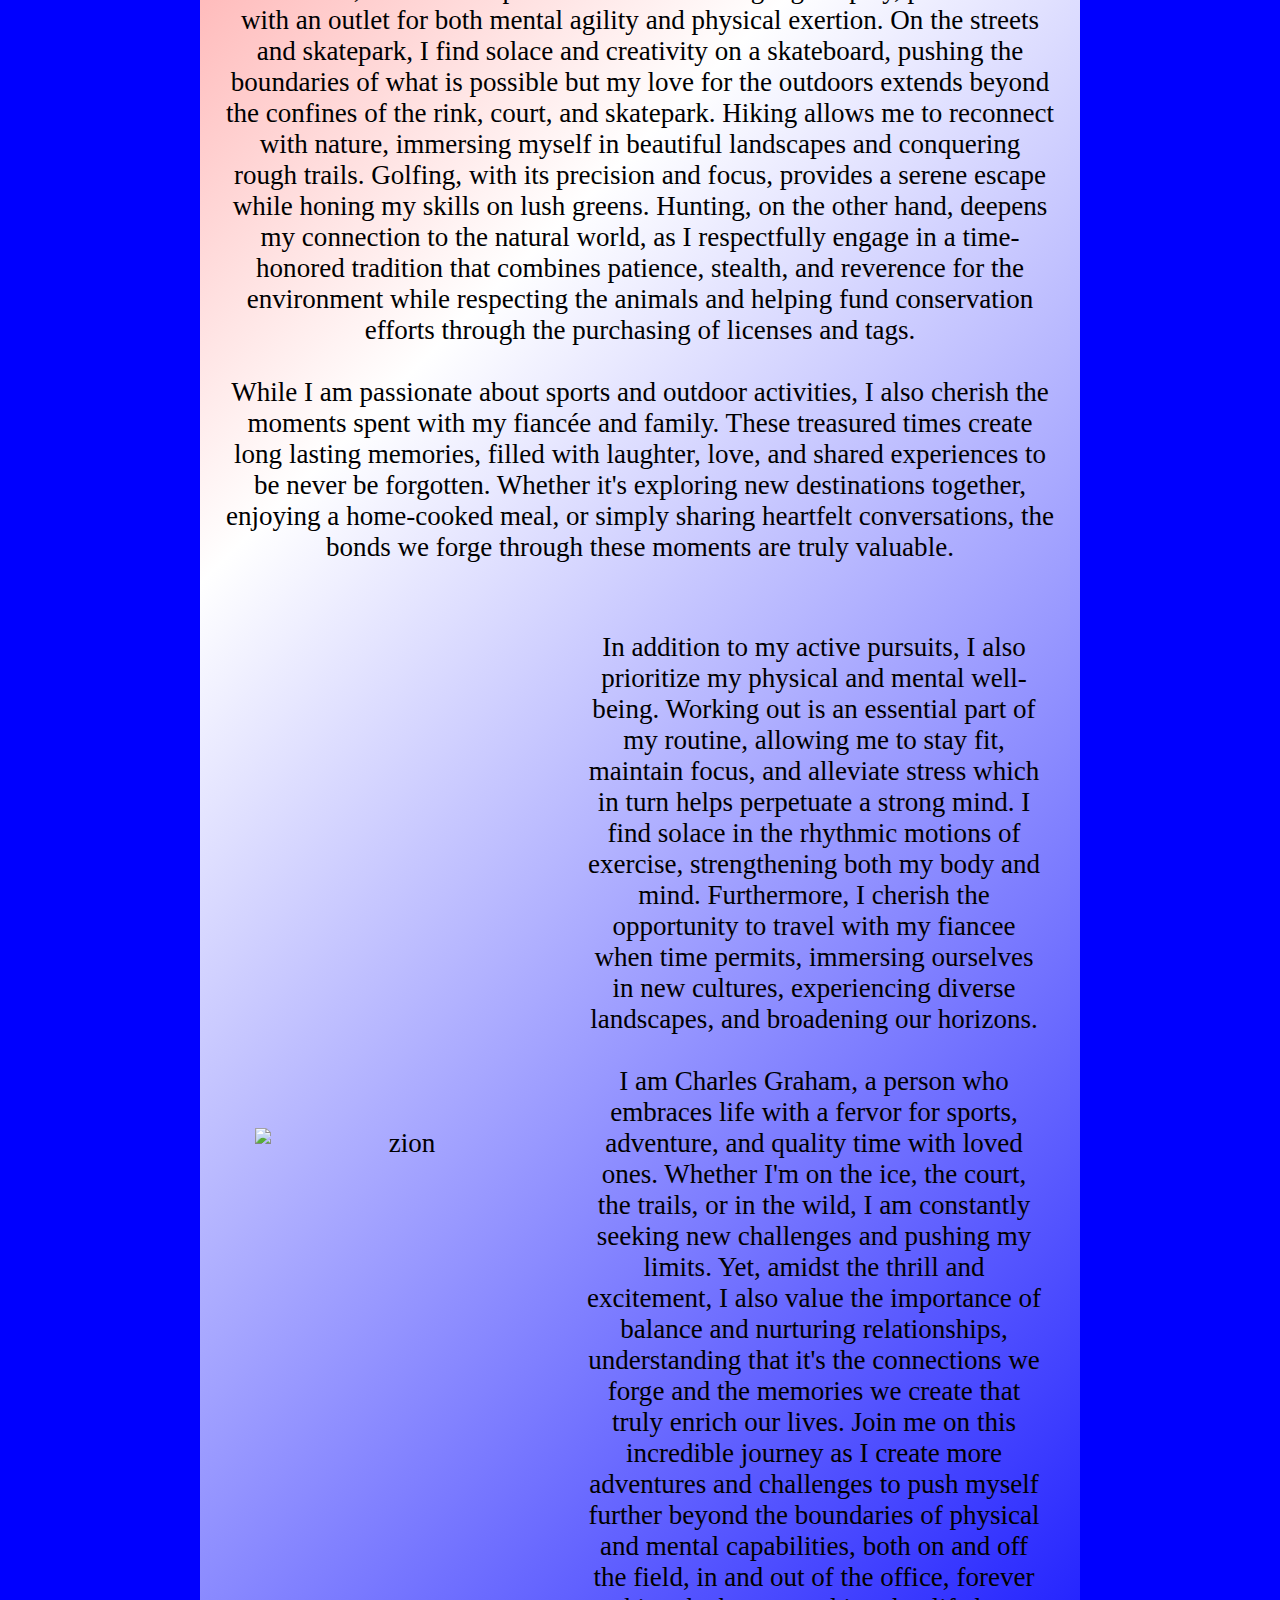
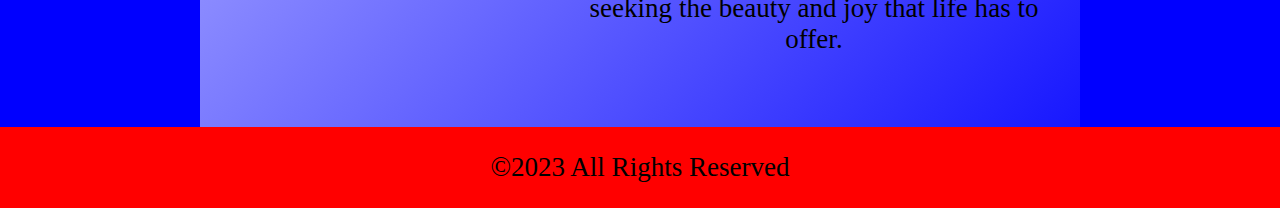
==== commit 3fbba9a4: "added email and phone num to contact page, personalized info to each page" ====
--- a/about.html
+++ b/about.html
@@ -24,46 +24,40 @@
                 <img class="Brycecanyon" src="Brycecanyon.jpeg" alt="Charles2" width="100%" height="50%">
             </div>
             <div class="box-9">
-                <p>My name is Charles Graham and I am a Web Developer.  I have been
-        working in the industry for a short time just after I finished 
-        my bootcamp.  I am currently working in my Web development bootcamp
-        to become a much more knowledgeable coder in the tech world.  I have
-        worked in construction for the past 10 years or so mostly operating
-        heavy machinery.  My last job was working on a 200 ton crane in San Diego, CA.
-        I have been wanting to change into a career in tech for a while and was
-        convinced by my fiancee that it was about time I did so.
-        <br><br>
-        When i finally started making the move towards my goal to be
-        a web developer, It was one of the anxiety riddled moves I had made
-        considering I had been in a steady job for years but just was not 
-        enjoying it as I once did.  The first few months were pretty tough 
-        and I tried to learn a lot on my own through sites such as 
-        <a href="https://www.w3schools.com/">w3schools.com</a> and 
-        <a href="https://developer.mozilla.org/en-US/">developer.mozilla.org</a>
-        and these helped to try and get me where I was going but still
-        didnt know all the basics and needed a little help here and there.
+                <p>
+                    Welcome to my world of adventure and passion! I am Charles Graham, a multi-faceted individual who finds joy in a diverse range 
+                    of activities, from thrilling sports to peaceful moments with loved ones. As an avid hockey player, basketball enthusiast, 
+                    skateboarder, hiker, golfer, and hunter, I embrace the great outdoors and strive to challenge myself in both physical and 
+                    mental pursuits.
+                    <br><br>
+                    From the moment I first laced up my skates, hockey has been a driving force in my life. The rush of scoring a goal, 
+                    the camaraderie with teammates, and the pursuit of victory fuel my competitive spirit.  Playing hockey at a high level 
+                    as a junior has been a defining chapter in my life, one filled with unparalleled excitement, intense dedication, and 
+                    unwavering passion. From the moment I stepped onto the ice, I felt an indescribable rush of adrenaline, fueled by the 
+                    cheers of the crowd and the thrill of competition. The rigorous training, countless hours of practice, and sacrifices 
+                    made along the way have shaped me into a disciplined athlete, honing my skills, and pushing me to new heights. It is on 
+                    the ice, amidst the speed and grace of the game, that I have discovered my mental fortitude and overcoming physical and 
+                    mental barriers, forging lifelong friendships, and experiencing the sheer joy of teamwork. Each stride, each shot, and 
+                    each victory has become a testament to my unwavering commitment to the sport I love, leaving an indelible mark on my 
+                    journey as a hockey player and helping me create opportunities for myself in my life.
                 </p>
             </div>
         </div>
 
-        <p>My name is Charles Graham and I am a Web Developer.  I have been
-        working in the industry for a short time just after I finished 
-        my bootcamp.  I am currently working in my Web development bootcamp
-        to become a much more knowledgeable coder in the tech world.  I have
-        worked in construction for the past 10 years or so mostly operating
-        heavy machinery.  My last job was working on a 200 ton crane in San Diego, CA.
-        I have been wanting to change into a career in tech for a while and was
-        convinced by my fiancee that it was about time I did so.
-        <br><br>
-        When i finally started making the move towards my goal to be
-        a web developer, It was one of the anxiety riddled moves I had made
-        considering I had been in a steady job for years but just was not 
-        enjoying it as I once did.  The first few months were pretty tough 
-        and I tried to learn a lot on my own through sites such as 
-        <a href="https://www.w3schools.com/">w3schools.com</a> and 
-        <a href="https://developer.mozilla.org/en-US/">developer.mozilla.org</a>
-        and these helped to try and get me where I was going but still
-        didnt know all the basics and needed a little help here and there.</p>
+        <p>
+            Basketball, with its fast-paced nature and strategic gameplay, provides me with an outlet for both mental agility and physical 
+            exertion. On the streets and skatepark, I find solace and creativity on a skateboard, pushing the boundaries of what is possible 
+            but my love for the outdoors extends beyond the confines of the rink, court, and skatepark. Hiking allows me to reconnect with 
+            nature, immersing myself in beautiful landscapes and conquering rough trails. Golfing, with its precision and focus, provides a 
+            serene escape while honing my skills on lush greens. Hunting, on the other hand, deepens my connection to the natural world, as I 
+            respectfully engage in a time-honored tradition that combines patience, stealth, and reverence for the environment while respecting
+            the animals and helping fund conservation efforts through the purchasing of licenses and tags.  
+            <br><br>
+            While I am passionate about sports and outdoor activities, I also cherish the moments spent with my fiancée and family. These 
+            treasured times create long lasting memories, filled with laughter, love, and shared experiences to be never be forgotten. Whether
+            it's exploring new destinations together, enjoying a home-cooked meal, or simply sharing heartfelt conversations, the bonds we 
+            forge through these moments are truly valuable.
+        </p>
         
 
         <div class="aboutcontainer2">
@@ -71,38 +65,29 @@
                 <img class=zion src="zion.jpeg" alt="zion">
             </div>
             <div class="box-11">
-                <p>My name is Charles Graham and I am a Web Developer.  I have been
-                    working in the industry for a short time just after I finished 
-                    my bootcamp.  I am currently working in my Web development bootcamp
-                    to become a much more knowledgeable coder in the tech world.  I have
-                    worked in construction for the past 10 years or so mostly operating
-                    heavy machinery.  My last job was working on a 200 ton crane in San Diego, CA.
-                    I have been wanting to change into a career in tech for a while and was
-                    convinced by my fiancee that it was about time I did so.
+                <p>
+                    In addition to my active pursuits, I also prioritize my physical and mental well-being. Working out is an essential part of 
+                    my routine, allowing me to stay fit, maintain focus, and alleviate stress which in turn helps perpetuate a strong mind. I 
+                    find solace in the rhythmic motions of exercise, strengthening both my body and mind. Furthermore, I cherish the opportunity 
+                    to travel with my fiancee when time permits, immersing ourselves in new cultures, experiencing diverse landscapes, and 
+                    broadening our horizons.
                     <br><br>
-                    When i finally started making the move towards my goal to be
-                    a web developer, It was one of the anxiety riddled moves I had made
-                    considering I had been in a steady job for years but just was not 
-                    enjoying it as I once did.  The first few months were pretty tough 
-                    and I tried to learn a lot on my own through sites such as 
-                    <a href="https://www.w3schools.com/">w3schools.com</a> and 
-                    <a href="https://developer.mozilla.org/en-US/">developer.mozilla.org</a>
-                    and these helped to try and get me where I was going but still
-                    didnt know all the basics and needed a little help here and there.</p>
+                    I am Charles Graham, a person who embraces life with a fervor for sports, adventure, and quality time with loved ones. Whether 
+                    I'm on the ice, the court, the trails, or in the wild, I am constantly seeking new challenges and pushing my limits. Yet, 
+                    amidst the thrill and excitement, I also value the importance of balance and nurturing relationships, understanding that 
+                    it's the connections we forge and the memories we create that truly enrich our lives. Join me on this incredible journey as 
+                    I create more adventures and challenges to push myself further beyond the boundaries of physical and mental capabilities, 
+                    both on and off the field, in and out of the office, forever seeking the beauty and joy that life has to offer.
+                </p>
             </div>
         </section>
 
-        <div class="holy-grail-sidebar-1 hg-sidebar">This is the about
-            page that has not much to do yet with the page because there
-            is not much to tell about yet.  but at some point this will be
-            turned into a nav bar with hyperlinks to some of my portfolio 
-            projects.  
+        <div class="holy-grail-sidebar-1 hg-sidebar">
+            Nav bar with hyperlinks to portfolio projects.  
         </div>
 
-        <div class="holy-grail-sidebar-2 hg-sidebar">sidebar 2 for now will 
-            stay somewhat the same until i figure out more of what i want to
-            do with it.  I will probably add photos of some of the logos that 
-            I have made projects for.
+        <div class="holy-grail-sidebar-2 hg-sidebar">
+            Add photos of company logos that I have created projects for.
         </div>
     </div>
 
--- a/style.css
+++ b/style.css
@@ -84,6 +84,10 @@
     display: flex;
     justify-content: space-between;
     align-items: center;
+    text-decoration: none;
+    font-size: larger;
+    font-family: 'Franklin Gothic Medium', 'Arial Narrow', Arial, sans-serif;
+    padding-left: 20px;
 }
 
 /* @media makes bigger screen */
@@ -244,9 +248,9 @@
 .box-4 {
     display: flex;
     justify-content: flex-start;
-    width: 30%;
-    height: 25%;
-    /* background-color: red; */
+    width: 25%;
+    height: 25%;
+    /* background-color: aqua; */
     padding: 5px;
     border: 5px;
     margin: 5px;
@@ -255,8 +259,9 @@
 .box-5 {
     display: flex;
     justify-content: flex-end;
-    width: 70%;
-    height: 25%;
+    width: 50%;
+    height: 25%;
+    background-color: aqua;
     padding: 5px;
     border: 5px;
     margin: 5px;
@@ -267,7 +272,7 @@
     justify-content: center;
     align-items: center;
     width: 100%;
-    /* background-color: blueviolet; */
+    background-color: blueviolet;
     padding: 5px;
     margin: 5px;
     border: 5px;
@@ -290,8 +295,9 @@
     display: flex;
     justify-content: center;
     align-items: center;
-    width: 70%;
-    height: 25%;
+    width: 25%;
+    height: 25%;
+    /* background-color: aqua; */
     padding: 5px;
     margin: 5px;
     border: 5px;
@@ -369,3 +375,26 @@
     margin: 5px;
 }
 
+.box-12 {
+    display: grid;
+    justify-content: center;
+    width: 100%;
+    height: 25%;
+}
+
+a:hover {
+    color: green;
+}
+
+a:link {
+    color: blue;
+}
+
+a:active {
+    columns: yellow;
+}
+
+.email {
+    font-size: x-large;
+    justify-content: center;
+}